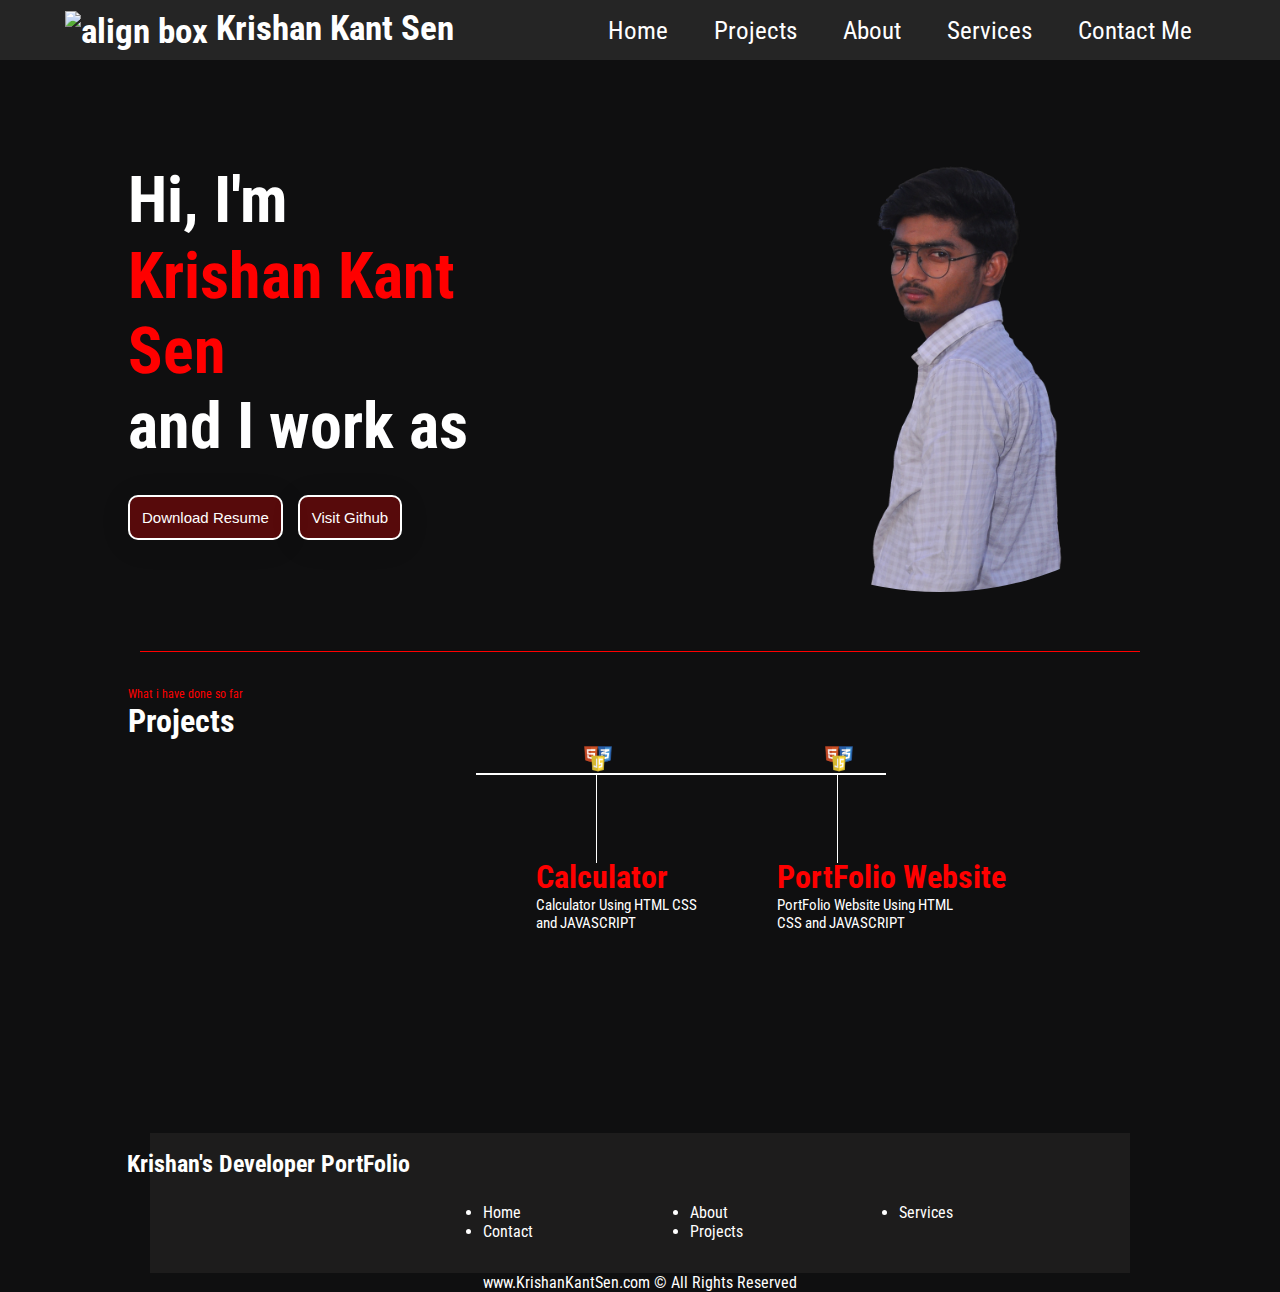
==== index.html @ 17f61189 "new" ====
<!DOCTYPE html>
<html lang="en">
  <head>
    <meta name="viewport" content="width=device-width, initial-scale=1.0">
    <link rel="stylesheet" href="style.css" />
    <link rel="preconnect" href="https://fonts.googleapis.com">
    <link rel="preconnect" href="https://fonts.gstatic.com" crossorigin>
    <link href="https://fonts.googleapis.com/css2?family=Poppins:wght@100;600&family=Roboto+Condensed:wght@300;700&display=swap" rel="stylesheet">
    <link rel="preconnect" href="https://fonts.googleapis.com">
<link rel="preconnect" href="https://fonts.gstatic.com" crossorigin>
<link href="https://fonts.googleapis.com/css2?family=Poppins:wght@100;600&family=Roboto+Condensed:wght@300&display=swap" rel="stylesheet">

    <meta charset="UTF-8" />
    <meta name="viewport" content="width=device-width, initial-scale=1.0" />
    <title>Krishan kant Sen</title>
  </head>
  <body>
    <header>
      <nav>
        <div id="left">
          <img
            class="logo-img"
            src="images/favicon.ico"
            width="50"
            height="50"
            alt="align box"
            align="CENTER"
          />
          <a href="/index.html">Krishan Kant Sen</a>
        </div>
        <div id="right">
          <ul>
           <li> <a href="/index.html">Home</a></li>
            <li><a href="#secondsection">Projects</a></li>
           <li> <a href="/source/about.html">About</a></li>
            <li><a href="/index.html">Services</a></li>
           <li> <a href="/source/contact.html">Contact Me</a></li>
          </ul>
        </div>
      </nav>
    </header>
    <main>
      <section class="firstsection">
        <div id="leftsection">
            Hi, I'm <div style="margin-top: 1px; color :red" >Krishan Kant Sen </div>
            <div>and I work as  <div><span id="element"></span></div></div>
           <div class="buttons">
            <a href="https://drive.google.com/file/d/1TYrAcDzWAQcisJRNOq0C8le7lfmqkcDg/view?usp=sharing" target="_blank"><button class="resume">Download Resume</button></a>
            <a href="https://github.com/krishankantsen" target="_blank"><button class="github">Visit Github</button></a>
           </div> 
        </div>
        <div id="rightsection">
         <img src="images/DSC_0091.png" alt="">
        </div>
      </section>
      <hr >
      <section id="secondsection" class="secondsection">
        <span class="red-c" style="font-size: 12px;">What i have done so far</span>
        <h1>Projects</h1>
        <div class="box">
          <div class="verticle">
            <img src="/images/imgbin_website-development-javascript-html5-css3-cascading-style-sheets-png.png" alt="">
            <div class="verticle-text"><h1><a href="https://krishankantsen.github.io/Calculator/" target="_blank" style="color: red; text-decoration: none;">Calculator</a></h1></div>
           <div class="verticle-des">Calculator Using HTML CSS and JAVASCRIPT</div>
          </div>
          <div class="verticle2">
            <img src="/images/imgbin_website-development-javascript-html5-css3-cascading-style-sheets-png.png" alt="">
            <div class="verticle-text"> <h1><a href=""target="_blank" style="color: red; text-decoration: none;">PortFolio Website</a></h1></div>
            <div class="verticle-des">PortFolio Website Using HTML CSS and JAVASCRIPT</div>
          </div>
        </div>
      </section>
    </main>
    <footer>
<div class="footer">
  <div class="footer-first">
    <h3>Krishan's Developer PortFolio</h3>
    
  </div>
  <div class="footer-second">
    <ul>
      <li><a href="/index.html" style="color: white; text-decoration: none;">Home</a></li>
      <li><a href="/index.html" style="color: white; text-decoration: none;">Contact</a></li>
      
    </ul>
  </div>  
  <div class="footer-third">
    <ul>
      
      <li><a href="/source/about.html" style="color: white; text-decoration: none;">About</a></li>
      <li><a href="#secondsection" style="color: white; text-decoration: none;">Projects</a></li>
      
    </ul>
  </div>
  <div class="footer-fouth">
    <ul>
      
      <li><a href="/index.html" style="color: white; text-decoration: none;">Services</a></li>
    </ul>
  </div>

</div>
<div class="footer-rights">www.KrishanKantSen.com © All Rights Reserved</div>
    </footer>
    <script src="https://unpkg.com/typed.js@2.0.16/dist/typed.umd.js"></script>
    <script>
      var typed = new Typed('#element', {
        strings: ['Web Developer', '&amp;  Coder'],
        typeSpeed: 50,
      });
      var typed = new Typed('#elements', {
        strings: ['Krishan Kant Sen'],
        typeSpeed: 50,
      });
    </script>
  </body>
</html>
---- style.css ----
/* Styles for mobile */
@media (max-width: 400px) {
  

 hr{
  width: 900px;
 }
 .firstsection{
  width: 1200px;
 }
 
  .footer{
    width: 1000px;
   
  }
  nav{
    width: 1100px;
    height: auto;
  }
  
}

/* Styles for desktop */
@media (min-width: 768px) {
  /* Add your desktop-specific styles here */
}
* {
  margin: 0%;
  padding: 0%;
}
body {
  background-color: rgb(15, 15, 16);
  /* background-image:url("/images/back.jpg"); */
  color: white;
  font-family: 'Roboto Condensed', sans-serif;}
img {
  background-blend-mode: lighten;
}
nav {
  /* font-family:  'Poppins', sans-serif; */
  display: flex;
  height: 60px;
  background-color: rgb(37, 37, 37);

  justify-content: space-around;
  align-items: center;
}
#left {
  font-size: 35px;
  font-weight: bold;
}
#left a{
  text-decoration: none;
  color: white;
}
nav ul {
  display: flex;
  justify-content: center;
}
nav ul li {
  font-size: 25px;
  list-style: none;
  margin: 0 23px;
}
nav ul li a {
  color: white;
 text-decoration: none;
}
nav ul li a:hover{
  font-size: 27px;
  color: rgb(253, 45, 45);
  /* font-size: 1.1rem; */
 
}
.firstsection {
  display: flex;
  justify-content: space-around;
  margin: 23px 0;
}
.firstsection > div {
  width: 30%;
}
.buttons button{
  font-size: 15px;
  color: white;
  border: 2px solid white;
  border-radius: 10px;
  background-color: rgb(255, 0, 0,0.3);
  box-shadow: 0 4px 30px rgba(0, 0, 0, 0.1);
  padding: 12px;
  cursor: pointer;
 
}
#leftsection {
  
  margin: 80px 0;
  font-size: 4rem;
  font-weight: bold;
}

#rightsection img {
  width: 100%;
  margin: -40px -128px;
  margin-bottom: 0px;
  max-width: 200%;
    height: 549px;
    width: 600px;
    border-radius:50%;
 
}
#elements{
  color: red;
}

#element{
  color: red;
}
hr{
  border: 0px;
  background-color: red;
  height: 0.5px;
  margin: 31px 140px;
}
.secondsection{
  max-width: 80vw;
  margin: auto;
  color: rgb(255, 255, 255);
  height: 50vh;
}
.secondsection h1{
  font-size: 2rem;
}
.red-c{
  color: red;
}
.secondsection .box{
  background: white;
  width: 32vw;
  height: 2px;
  margin: 33px 348px;
  display: flex;
}
.secondsection .verticle {
  background: white;
  width: 1px;
  height: 90px;
  margin:  0 120px;
} 
.secondsection .verticle2 {
  background: white;
  width: 1px;
  height: 90px;
  margin:  0 120px;
} 
.verticle img{
  position: relative;
    top: -31px;
    left: -12px;
    width: 28px;
}
.verticle-text{
 
position: relative;
top: 50px;
left: -60px;
width: 350px;

}
.verticle-des{
  position: relative;
  top: 50px;
  left: -60px;
  width: 180px;
  font-size: 15px;
}
.verticle2 img{
  position: relative;
    top: -31px;
    left: -12px;
    width: 28px;
}
.footer{
  background: #1d1c1c;
  height: 100px;
  display: flex;
  margin: 0px 150px;
  margin-bottom: 0px;
  padding: 20px;
  justify-content: space-evenly;
}
.footer >{
  width: 100px;
}
.footer h3{
  font-size: 1.5rem;
  margin: -3px -200px;
}
.footer ul{
  
  margin: 50px 0;
 
}
.footer-rights{
  text-align: center;
}
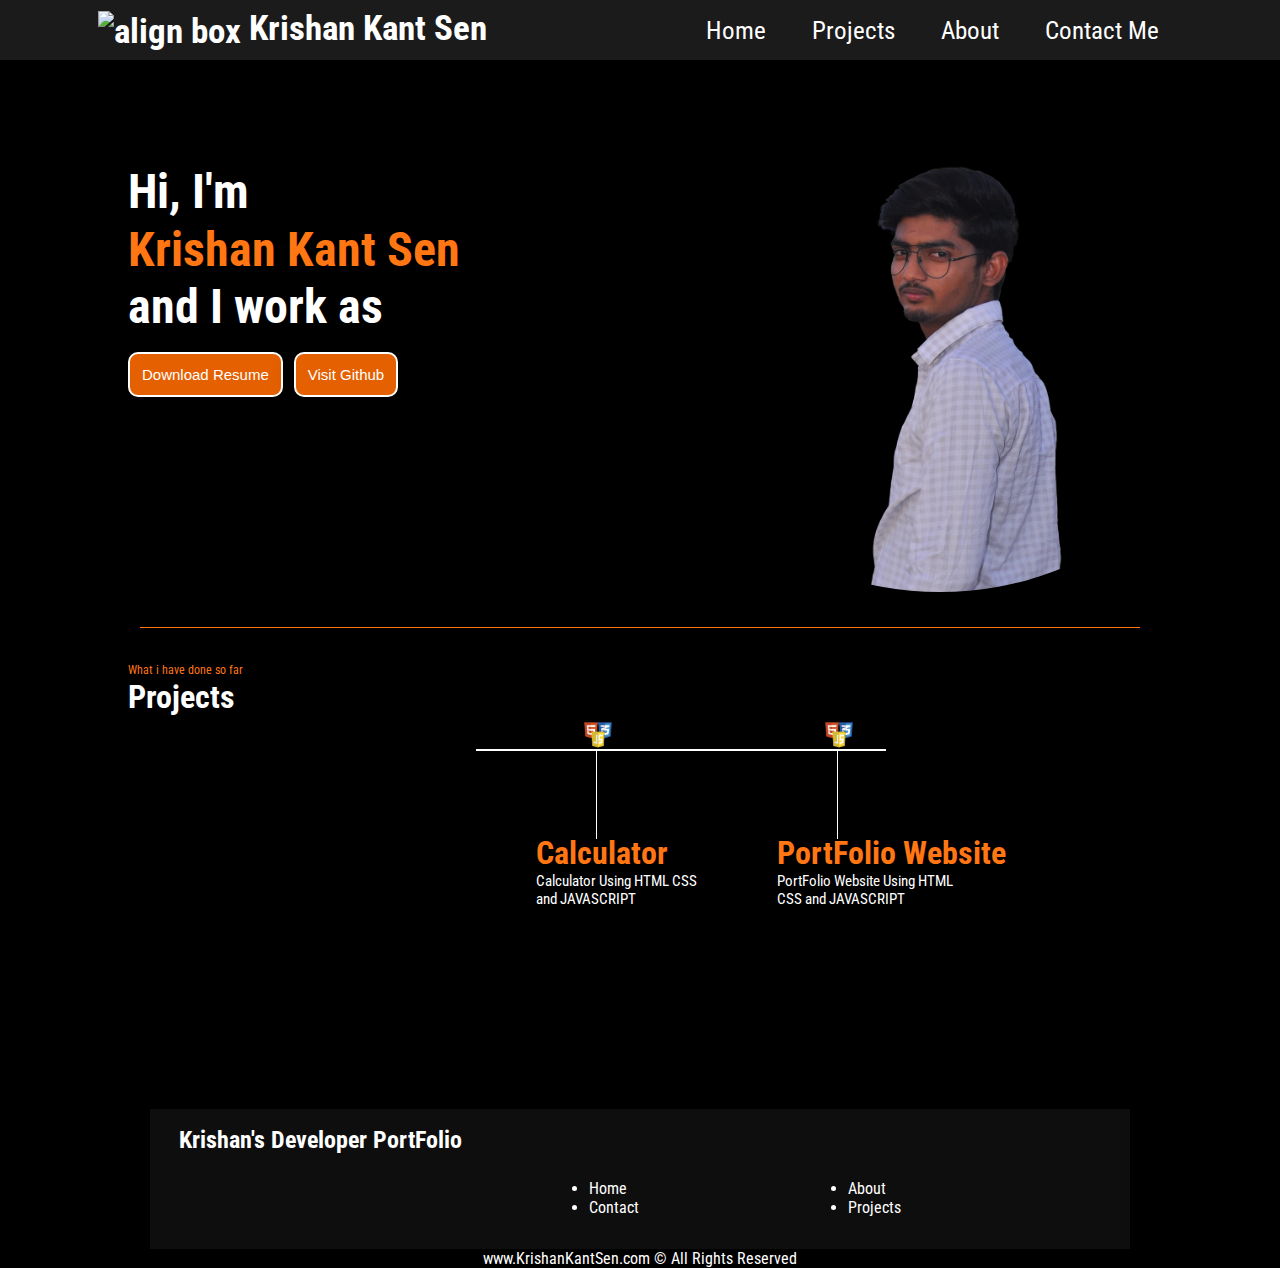
==== commit 29aabc43: "Update" ====
--- a/index.html
+++ b/index.html
@@ -33,7 +33,7 @@
            <li> <a href="/index.html">Home</a></li>
             <li><a href="#secondsection">Projects</a></li>
            <li> <a href="/source/about.html">About</a></li>
-            <li><a href="/index.html">Services</a></li>
+         
            <li> <a href="/source/contact.html">Contact Me</a></li>
           </ul>
         </div>
@@ -42,7 +42,7 @@
     <main>
       <section class="firstsection">
         <div id="leftsection">
-            Hi, I'm <div style="margin-top: 1px; color :red" >Krishan Kant Sen </div>
+            Hi, I'm <div style="margin-top: 1px; color :#ff7613" >Krishan Kant Sen </div>
             <div>and I work as  <div><span id="element"></span></div></div>
            <div class="buttons">
             <a href="https://drive.google.com/file/d/1TYrAcDzWAQcisJRNOq0C8le7lfmqkcDg/view?usp=sharing" target="_blank"><button class="resume">Download Resume</button></a>
@@ -55,17 +55,17 @@
       </section>
       <hr >
       <section id="secondsection" class="secondsection">
-        <span class="red-c" style="font-size: 12px;">What i have done so far</span>
+        <span class="red-c" ">What i have done so far</span>
         <h1>Projects</h1>
         <div class="box">
           <div class="verticle">
             <img src="/images/imgbin_website-development-javascript-html5-css3-cascading-style-sheets-png.png" alt="">
-            <div class="verticle-text"><h1><a href="https://krishankantsen.github.io/Calculator/" target="_blank" style="color: red; text-decoration: none;">Calculator</a></h1></div>
+            <div class="verticle-text"><h1><a href="https://krishankantsen.github.io/Calculator/" target="_blank" style="color:#ff7613; text-decoration: none;">Calculator</a></h1></div>
            <div class="verticle-des">Calculator Using HTML CSS and JAVASCRIPT</div>
           </div>
           <div class="verticle2">
             <img src="/images/imgbin_website-development-javascript-html5-css3-cascading-style-sheets-png.png" alt="">
-            <div class="verticle-text"> <h1><a href=""target="_blank" style="color: red; text-decoration: none;">PortFolio Website</a></h1></div>
+            <div class="verticle-text"> <h1><a href=""target="_blank" style="color: #ff7613; text-decoration: none;">PortFolio Website</a></h1></div>
             <div class="verticle-des">PortFolio Website Using HTML CSS and JAVASCRIPT</div>
           </div>
         </div>
@@ -92,12 +92,7 @@
       
     </ul>
   </div>
-  <div class="footer-fouth">
-    <ul>
-      
-      <li><a href="/index.html" style="color: white; text-decoration: none;">Services</a></li>
-    </ul>
-  </div>
+  
 
 </div>
 <div class="footer-rights">www.KrishanKantSen.com © All Rights Reserved</div>
--- a/style.css
+++ b/style.css
@@ -1,35 +1,11 @@
 /* Styles for mobile */
-@media (max-width: 400px) {
-  
-
- hr{
-  width: 900px;
- }
- .firstsection{
-  width: 1200px;
- }
- 
-  .footer{
-    width: 1000px;
-   
-  }
-  nav{
-    width: 1100px;
-    height: auto;
-  }
-  
-}
-
-/* Styles for desktop */
-@media (min-width: 768px) {
-  /* Add your desktop-specific styles here */
-}
+
 * {
   margin: 0%;
   padding: 0%;
 }
 body {
-  background-color: rgb(15, 15, 16);
+  background-color: rgb(0, 0, 0);
   /* background-image:url("/images/back.jpg"); */
   color: white;
   font-family: 'Roboto Condensed', sans-serif;}
@@ -40,7 +16,7 @@
   /* font-family:  'Poppins', sans-serif; */
   display: flex;
   height: 60px;
-  background-color: rgb(37, 37, 37);
+  background-color: rgb(28, 27, 27);
 
   justify-content: space-around;
   align-items: center;
@@ -68,7 +44,7 @@
 }
 nav ul li a:hover{
   font-size: 27px;
-  color: rgb(253, 45, 45);
+  color:#ff7613;
   /* font-size: 1.1rem; */
  
 }
@@ -85,7 +61,7 @@
   color: white;
   border: 2px solid white;
   border-radius: 10px;
-  background-color: rgb(255, 0, 0,0.3);
+  background-color: #e46001;
   box-shadow: 0 4px 30px rgba(0, 0, 0, 0.1);
   padding: 12px;
   cursor: pointer;
@@ -94,7 +70,7 @@
 #leftsection {
   
   margin: 80px 0;
-  font-size: 4rem;
+  font-size: 3rem;
   font-weight: bold;
 }
 
@@ -109,15 +85,15 @@
  
 }
 #elements{
-  color: red;
+  color: #ff7613;
 }
 
 #element{
-  color: red;
+  color: #ff7613;
 }
 hr{
   border: 0px;
-  background-color: red;
+  background-color:#ff7613;
   height: 0.5px;
   margin: 31px 140px;
 }
@@ -131,7 +107,8 @@
   font-size: 2rem;
 }
 .red-c{
-  color: red;
+  color: #ff7613;
+  font-size: 12px;
 }
 .secondsection .box{
   background: white;
@@ -180,7 +157,7 @@
     width: 28px;
 }
 .footer{
-  background: #1d1c1c;
+  background: #0e0e0e;
   height: 100px;
   display: flex;
   margin: 0px 150px;
@@ -202,4 +179,120 @@
 }
 .footer-rights{
   text-align: center;
-}+}
+@media only screen and (max-width: 400px) {
+  .firstsection{
+    width: 1121px;
+  }
+  #leftsection {
+    width: 1061px;
+    font-size: 9rem;
+   margin: 80px 0;
+   
+   font-weight: bold;
+   justify-content: flex-start;
+ }
+ #rightsection{
+display: none;
+ }
+
+ #left {
+  margin-left: -450px;
+  font-size: 100px;
+  font-weight: bold;
+}
+
+hr{
+ width: 900px;
+}
+.logo-img{
+  width: 100px;
+  height: 100px;
+}
+ .footer{
+  margin-top: 700px;
+   width: 1150px;
+   height: 300px;
+   margin-left: 0;
+  
+ }
+ .secondsection h1{
+  font-size: 7rem;
+}
+.red-c{
+  color: #ff7613;font-size: 2rem;
+}
+.secondsection .box{
+  background: white;
+  width: 32vw;
+  height: 2px;
+  margin: 33px 348px;
+  display: flex;
+}
+.secondsection .verticle {
+  background: white;
+  width: 1px;
+  height: 90px;
+  margin:  0 120px;
+} 
+.verticle-text{
+ font-size:7rem;
+  top: 50px;
+  left: -60px;
+  width: 350px;
+  
+  }
+  .verticle-des{
+    position: relative;
+    top: 50px;
+    left: -60px;
+    width: 300px;
+    font-size: 30px;
+  }
+.secondsection .verticle2 {
+  background: white;
+  width: 1px;
+  height: 90px;
+  margin-top:  350px ;
+  margin-left: -120px;
+} 
+ nav{
+  font-size: 2rem;
+   width: 1150px;
+   height: 130px;
+ }
+ #right{
+  margin-top: 200px;
+  margin-left: -1750px;
+ }
+.footer h3{
+  font-size: 3rem;
+  margin:-5px -150px;
+} 
+.footer ul{
+  
+  margin: 100px 0;
+  margin-left: -300px;
+  font-size: 3rem;
+ 
+}
+.footer-rights{
+  /* text-align: center; */
+  font-size: 2rem;
+  margin-left: 250px;
+  width: 630px;
+}
+.buttons button{
+  font-size: 40px;
+  color: white;
+  border: 2px solid white;
+  border-radius: 10px;
+  background-color: #e46001;
+  box-shadow: 0 4px 30px rgba(0, 0, 0, 0.1);
+  padding: 12px;
+  cursor: pointer;
+ 
+}
+}
+
+/* Styles for desktop */
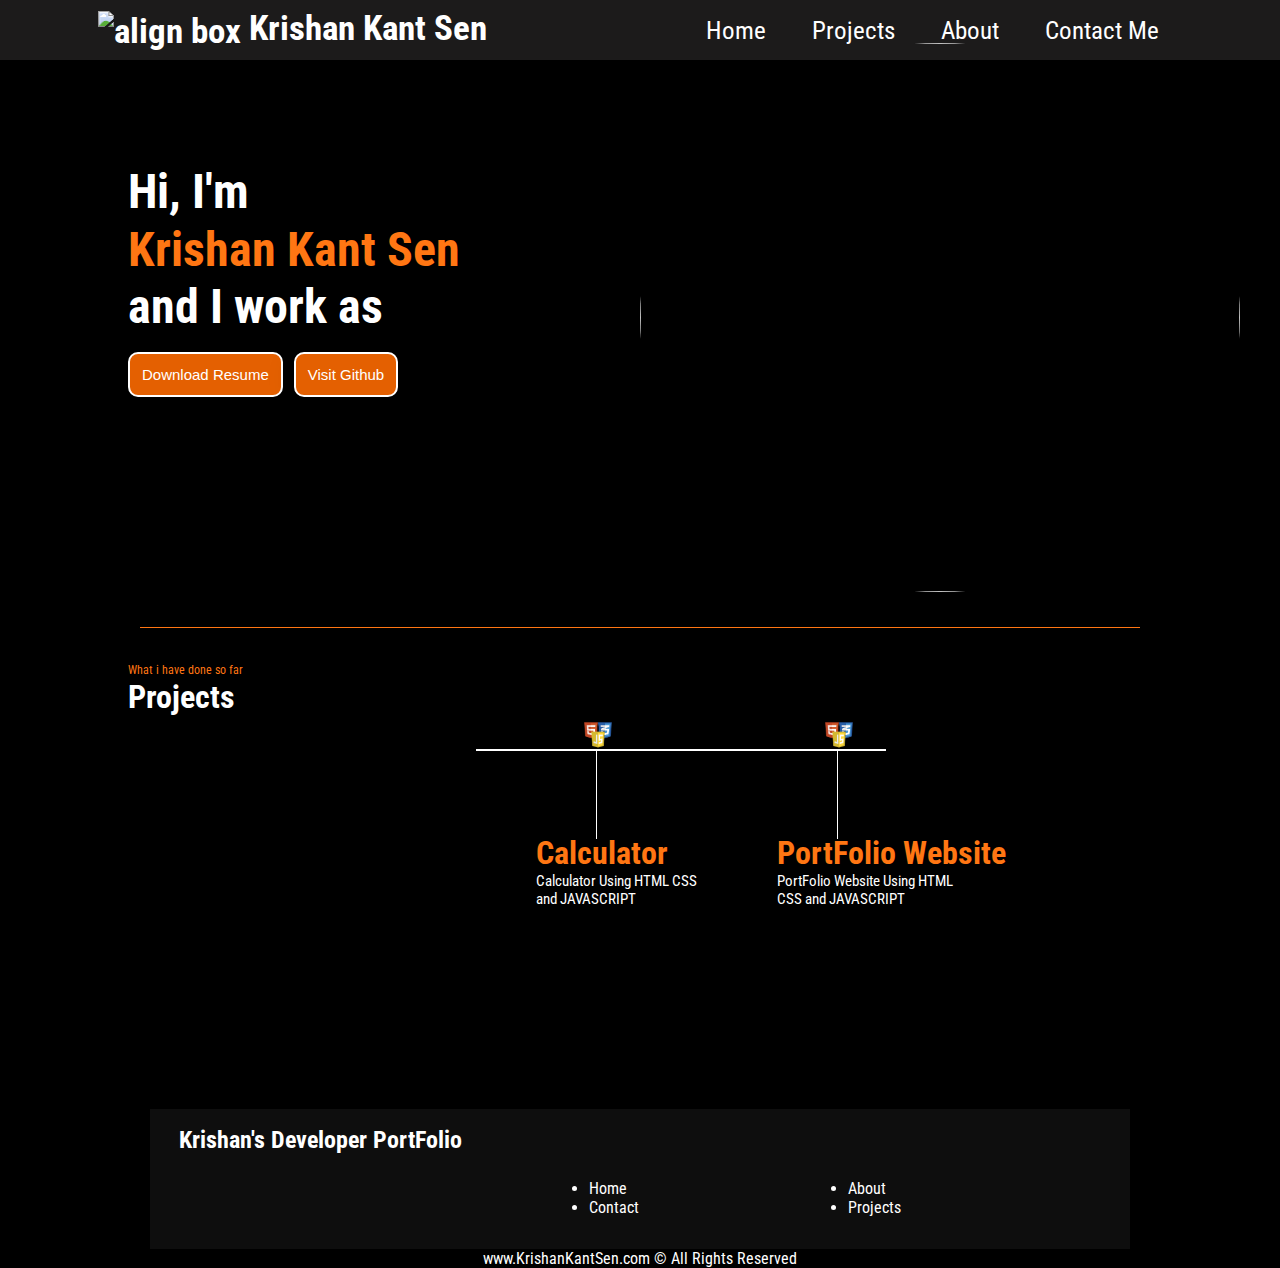
==== commit bafc8e47: "updated" ====
--- a/index.html
+++ b/index.html
@@ -31,7 +31,7 @@
         <div id="right">
           <ul>
            <li> <a href="/index.html">Home</a></li>
-            <li><a href="#secondsection">Projects</a></li>
+            <li><a href="/source/projects.html">Projects</a></li>
            <li> <a href="/source/about.html">About</a></li>
          
            <li> <a href="/source/contact.html">Contact Me</a></li>
@@ -100,7 +100,7 @@
     <script src="https://unpkg.com/typed.js@2.0.16/dist/typed.umd.js"></script>
     <script>
       var typed = new Typed('#element', {
-        strings: ['Web Developer', '&amp;  Coder'],
+        strings: ['Coder', '&amp; Web Developer '],
         typeSpeed: 50,
       });
       var typed = new Typed('#elements', {
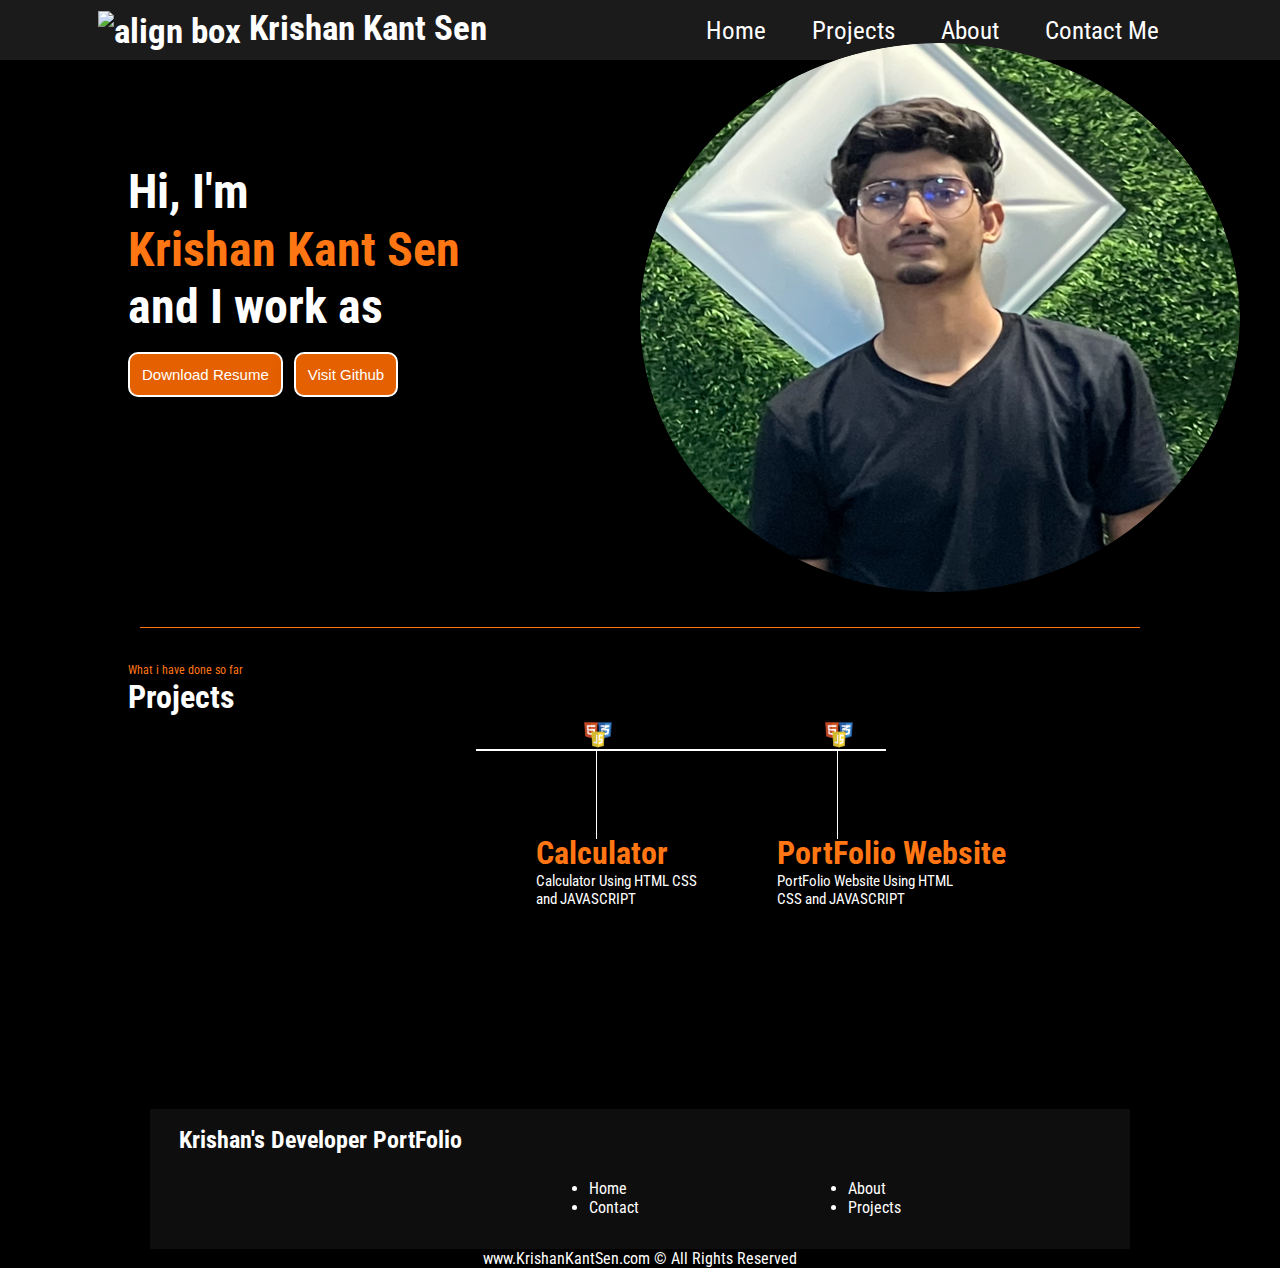
==== commit 81225244: "updated" ====
--- a/index.html
+++ b/index.html
@@ -50,7 +50,7 @@
            </div> 
         </div>
         <div id="rightsection">
-         <img src="images/DSC_0091.png" alt="">
+         <img src="/images/IMG_1146-fotor-20230725152553.png" alt="">
         </div>
       </section>
       <hr >
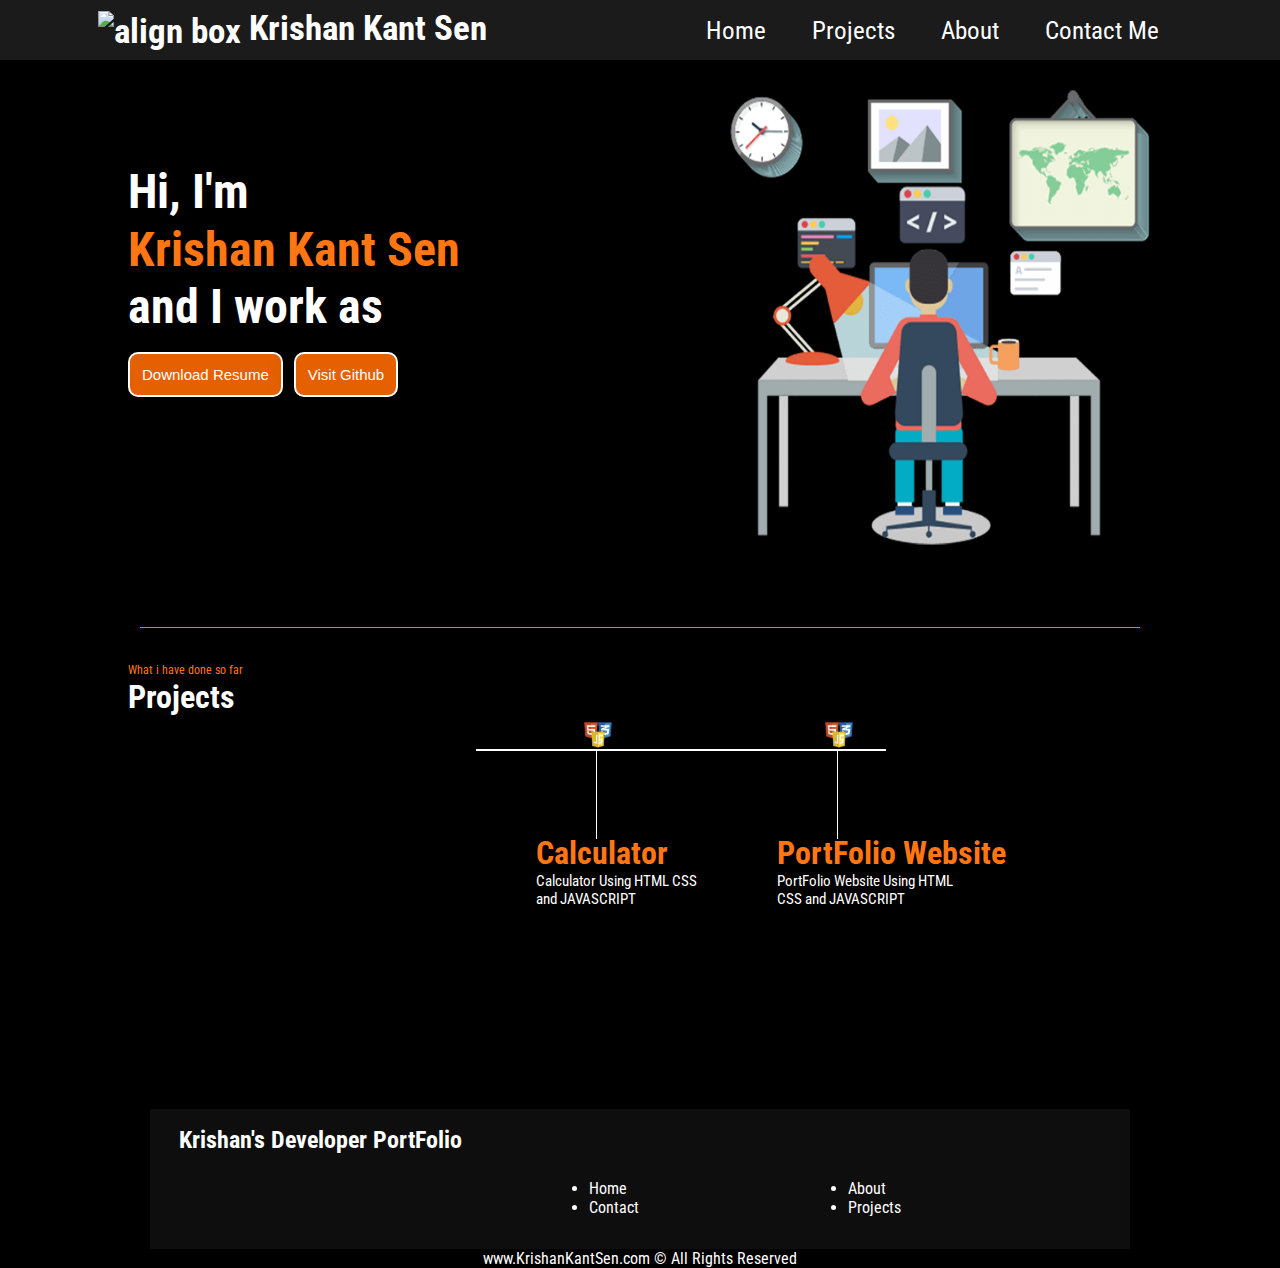
==== commit 6d62a3e3: "updated" ====
--- a/index.html
+++ b/index.html
@@ -50,7 +50,7 @@
            </div> 
         </div>
         <div id="rightsection">
-         <img src="/images/IMG_1146-fotor-20230725152553.png" alt="">
+         <img src="/images/pngegg.png" alt="">
         </div>
       </section>
       <hr >
--- a/style.css
+++ b/style.css
@@ -81,7 +81,7 @@
   max-width: 200%;
     height: 549px;
     width: 600px;
-    border-radius:50%;
+    /* border-radius:50%; */
  
 }
 #elements{
